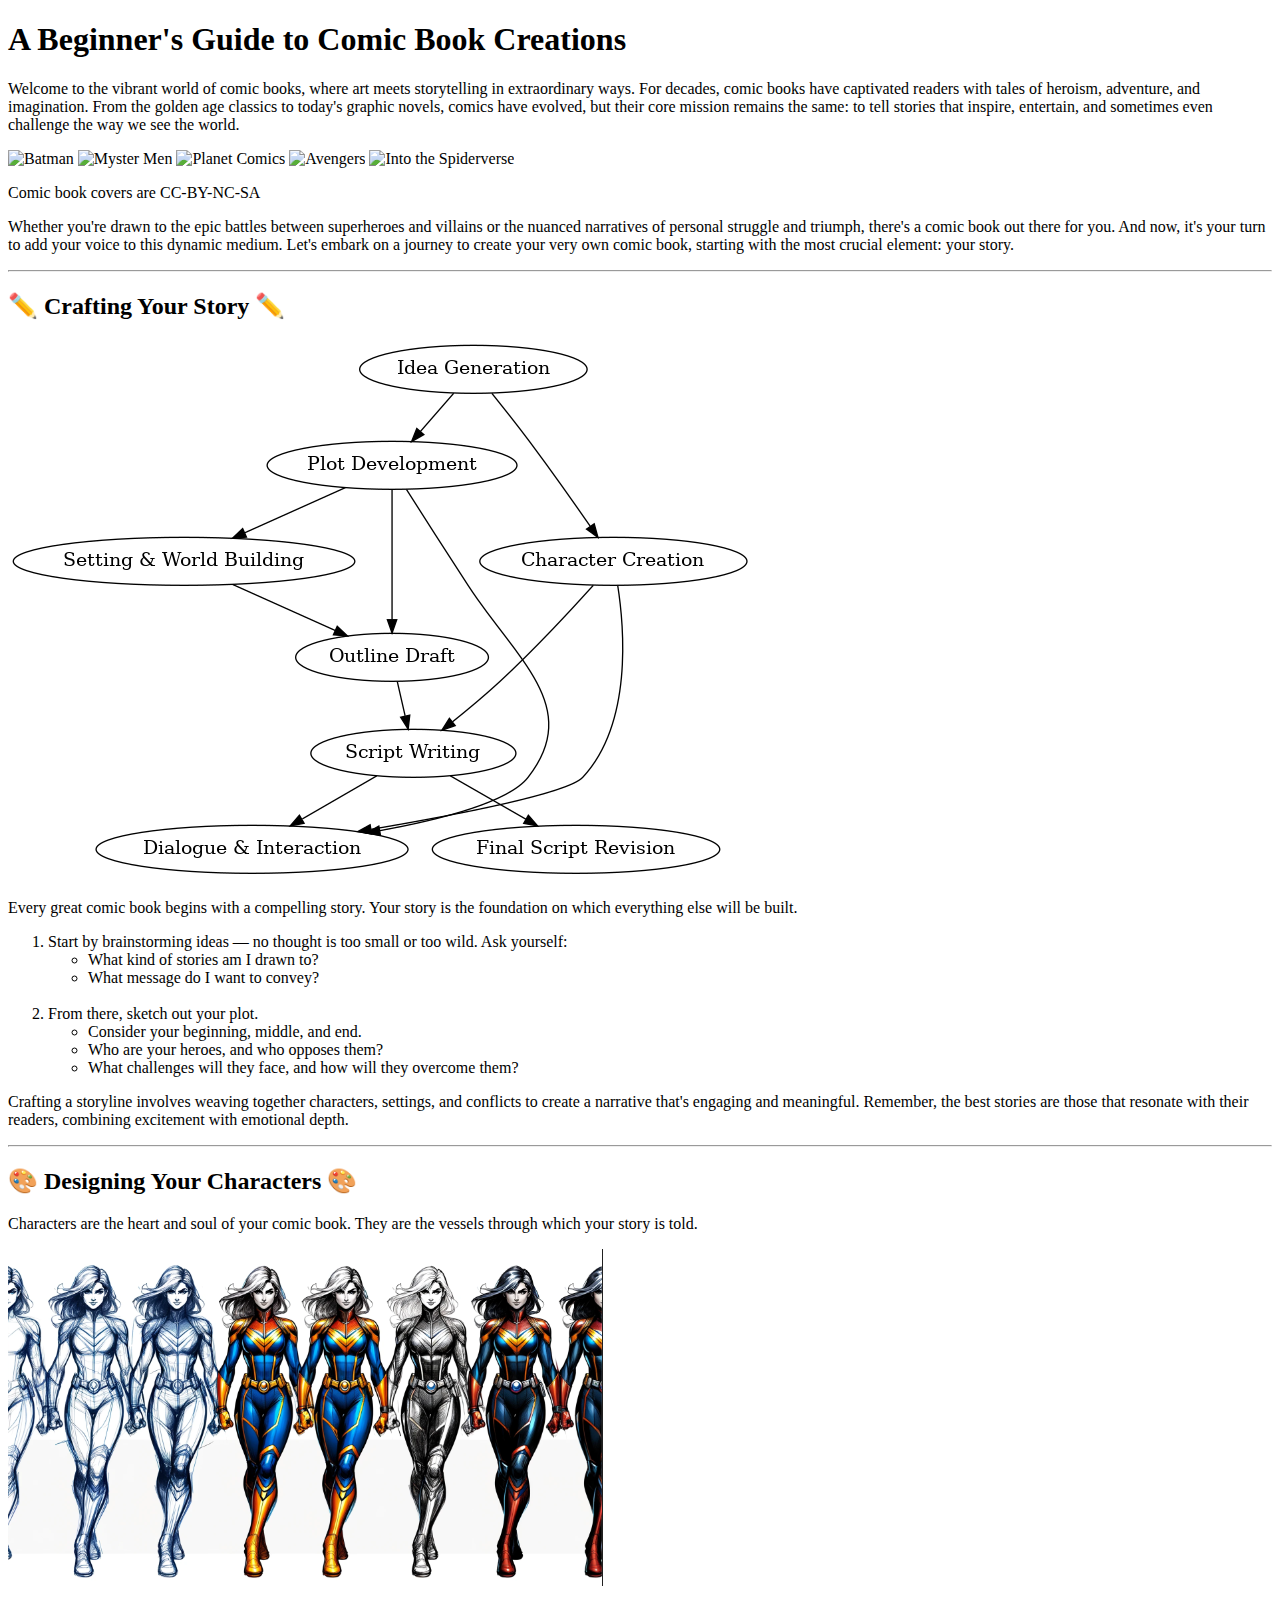
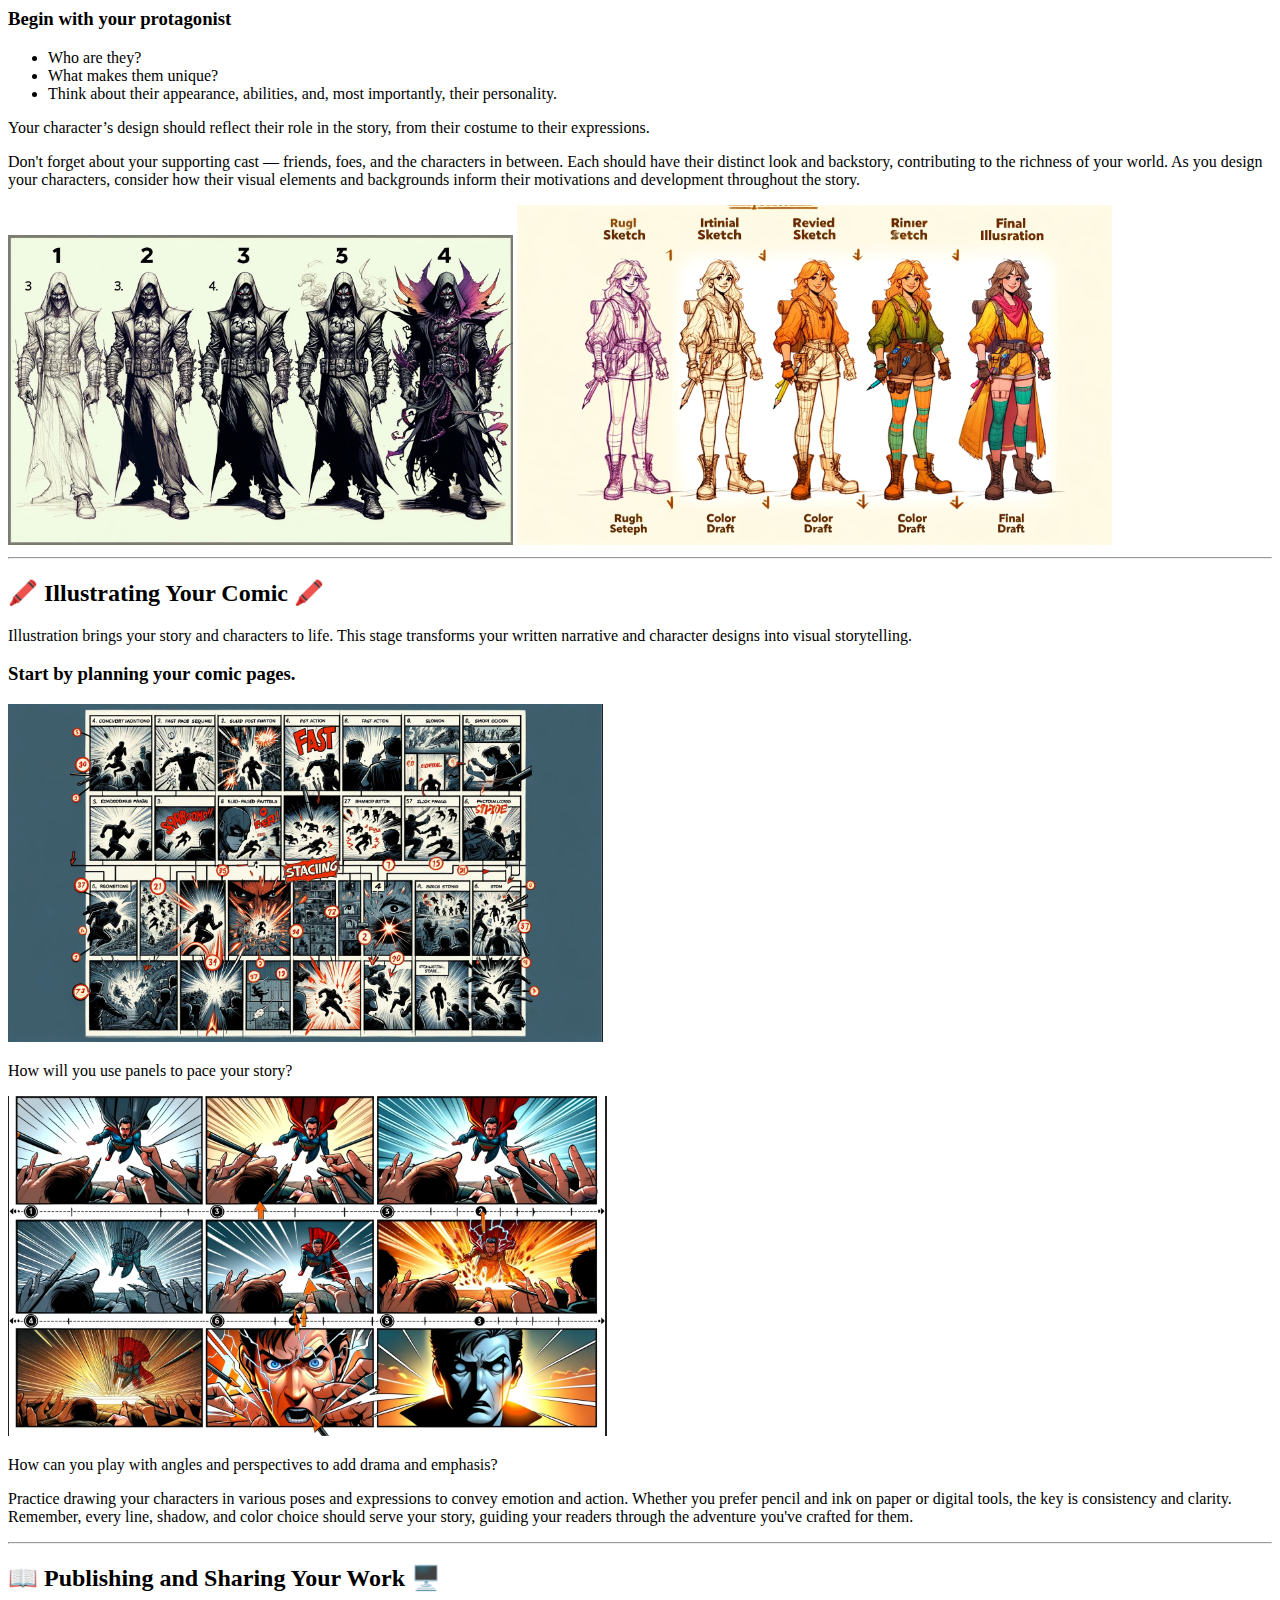
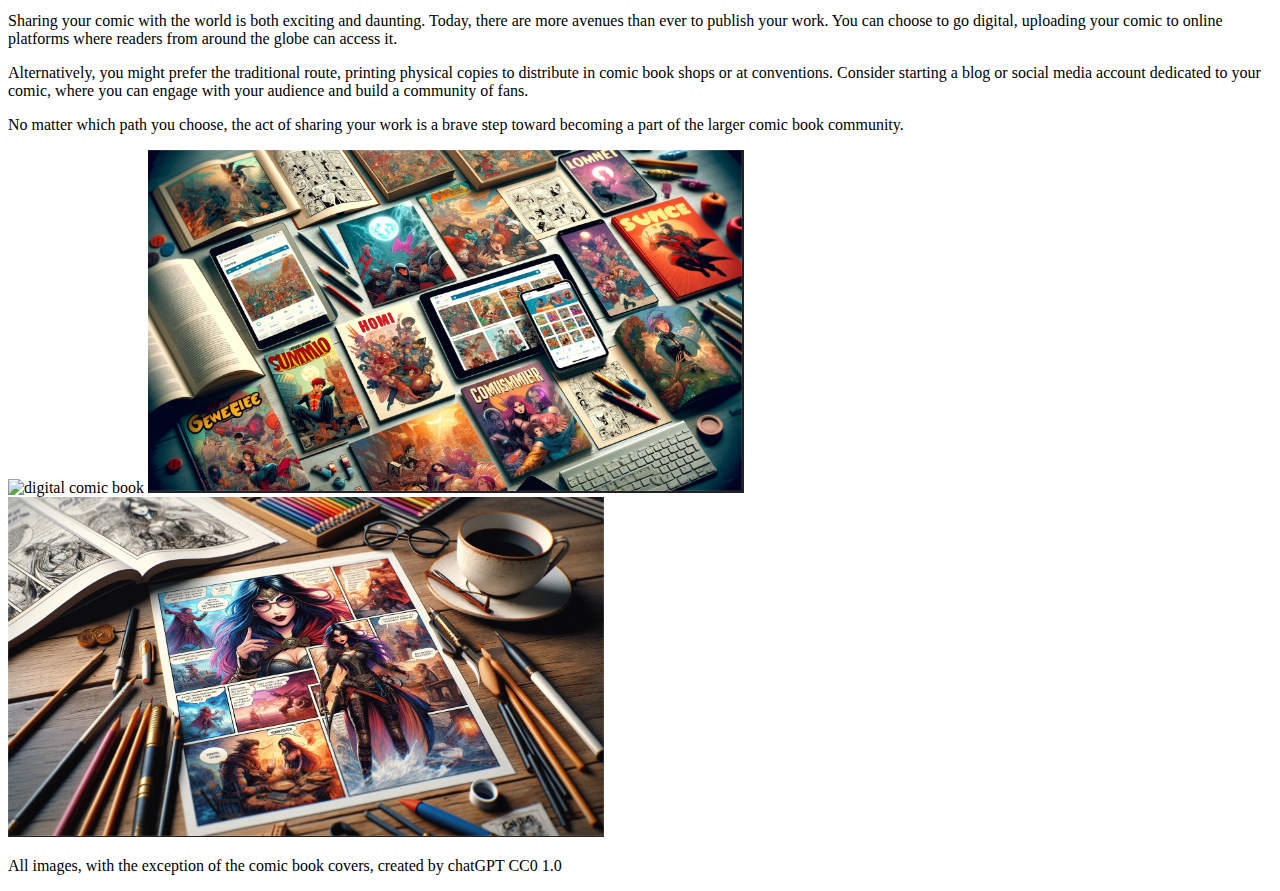
==== Lesson 14/index.html @ 8868686c "Create index.html" ====
<!DOCTYPE html>
<html>
  <head>
    <link rel="stylesheet" href="style.css">
  </head>
  <body>

    <!-- Title and Introduction -->
    <h1>A Beginner's Guide to Comic Book Creations</h1>

    <p>Welcome to the vibrant world of comic books, where art meets storytelling in extraordinary ways. For decades, comic books have captivated readers with tales of heroism, adventure, and imagination. From the golden age classics to today's graphic novels, comics have evolved, but their core mission remains the same: to tell stories that inspire, entertain, and sometimes even challenge the way we see the world.</p>

    <!-- image gallery of comic books through the years -->
    <div>
      <img src="Batman.jpg" alt="Batman">
      <img src="mystery-men.jpg" alt="Myster Men">
      <img src="planet-comics.jpg" alt="Planet Comics">
      <img src="Avengers.jpg" alt="Avengers">
      <img src="spider_man__into_the_spiderverse.jpg" alt="Into the Spiderverse">
    </div>

    <!-- image citation -->
    <p>Comic book covers are CC-BY-NC-SA</p>

    <p>Whether you're drawn to the epic battles between superheroes and villains or the nuanced narratives of personal struggle and triumph, there's a comic book out there for you. And now, it's your turn to add your voice to this dynamic medium. Let's embark on a journey to create your very own comic book, starting with the most crucial element: your story.</p>

    <hr>

    <!-- steps to craft the story -->
    <h2>✏️ Crafting Your Story ✏️</h2>

    <img src="storytelling_process.png" alt="storytelling process">

    <p>Every great comic book begins with a compelling story. Your story is the foundation on which everything else will be built.</p>


    <ol>
      <li>Start by brainstorming ideas — no thought is too small or too wild. Ask yourself:</li>
      <ul>
        <li>What kind of stories am I drawn to?</li>
        <li>What message do I want to convey?</li>
      </ul>
      <br>
      <li>From there, sketch out your plot.</li>
      <ul>
        <li>Consider your beginning, middle, and end.</li>
        <li>Who are your heroes, and who opposes them?</li>
        <li>What challenges will they face, and how will they overcome them?</li>
      </ul>
    </ol>

    <p>Crafting a storyline involves weaving together characters, settings, and conflicts to create a narrative that's engaging and meaningful. Remember, the best stories are those that resonate with their readers, combining excitement with emotional depth.</p>

    <hr>

    <!-- how to design the characters -->
    <h2>🎨 Designing Your Characters 🎨</h2>

    <p>Characters are the heart and soul of your comic book. They are the vessels through which your story is told.</p>

    <!-- container to control protagonist image and information layout -->
    <div>
      <!-- container for protagonist image -->
      <div>
        <img src="protagonist.png" alt="protagonist evolution">
      </div>
      <!-- container for protagoist info -->
      <div>
        <h3>Begin with your protagonist</h3>

        <ul>
          <li>Who are they?</li>
          <li>What makes them unique?</li>
          <li>Think about their appearance, abilities, and, most importantly, their personality.</li>
        </ul>

        <p>Your character’s design should reflect their role in the story, from their costume to their expressions.</p>
      </div>
    </div>


    <p>Don't forget about your supporting cast — friends, foes, and the characters in between. Each should have their distinct look and backstory, contributing to the richness of your world. As you design your characters, consider how their visual elements and backgrounds inform their motivations and development throughout the story.</p>

    <!-- container to control supporting cast image layout -->
    <div>
      <img src="foe.png" alt="Foe supporting cast">
      <img src="friend.png" alt="Friend supporting cast">
    </div>

    <hr>

    <!-- things to think about when illustrating the comic -->
    <h2>🖍️ Illustrating Your Comic 🖍️</h2>

    <p> Illustration brings your story and characters to life. This stage transforms your written narrative and character designs into visual storytelling.</p>

    <h3>Start by planning your comic pages.</h3>

    <!-- container to control planning images and content layout -->
    <div>
      <!-- container to control panel image and info -->
      <div>
        <img src="comic-panels.png" alt="comic book panels">
        <p>How will you use panels to pace your story?</p>
      </div>
      <!-- container to control perspective image and info -->
      <div>
        <img src="perspectives.png" alt="angle and perseptive example">
        <p>How can you play with angles and perspectives to add drama and emphasis?</p>
      </div>
    </div>

    <p>Practice drawing your characters in various poses and expressions to convey emotion and action. Whether you prefer pencil and ink on paper or digital tools, the key is consistency and clarity. Remember, every line, shadow, and color choice should serve your story, guiding your readers through the adventure you've crafted for them.</p>

    <hr>

    <!-- publishing information -->
    <h2>📖 Publishing and Sharing Your Work 🖥️</h2>

    <p>Sharing your comic with the world is both exciting and daunting. Today, there are more avenues than ever to publish your work. You can choose to go digital, uploading your comic to online platforms where readers from around the globe can access it.</p>
    <p>Alternatively, you might prefer the traditional route, printing physical copies to distribute in comic book shops or at conventions. Consider starting a blog or social media account dedicated to your comic, where you can engage with your audience and build a community of fans.</p>
    <p>No matter which path you choose, the act of sharing your work is a brave step toward becoming a part of the larger comic book community.</p>

    <!-- container to control different ways to publish image layout -->
    <div>
      <img src="digital-comic-book.png" alt="digital comic book">
      <img src="comic-book-display.png" alt="comic book display">
      <img src="printed-comic-book.png" alt="printed comic book">
    </div>


    <!-- container to control image citation layout -->
    <div>
      <p>All images, with the exception of the comic book covers, created by chatGPT CC0 1.0</p>
    </div>


  </body>
</html>
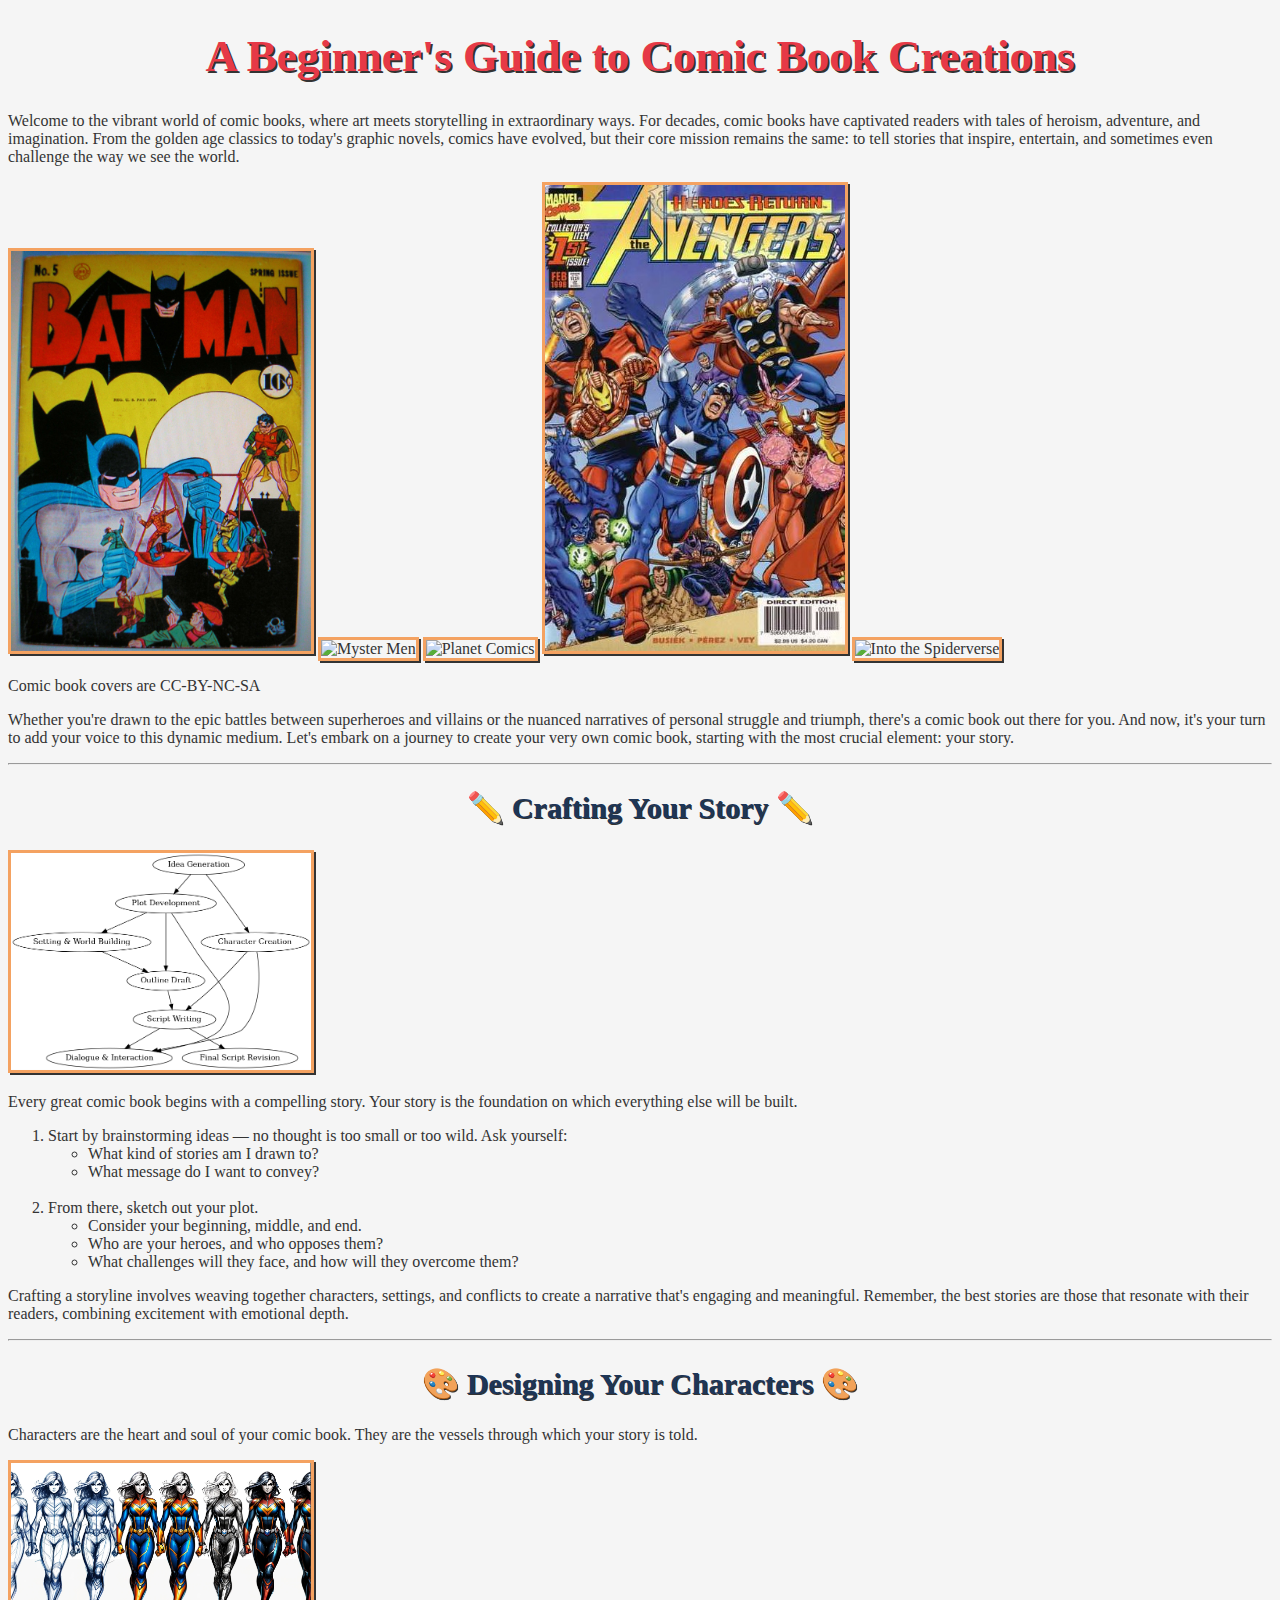
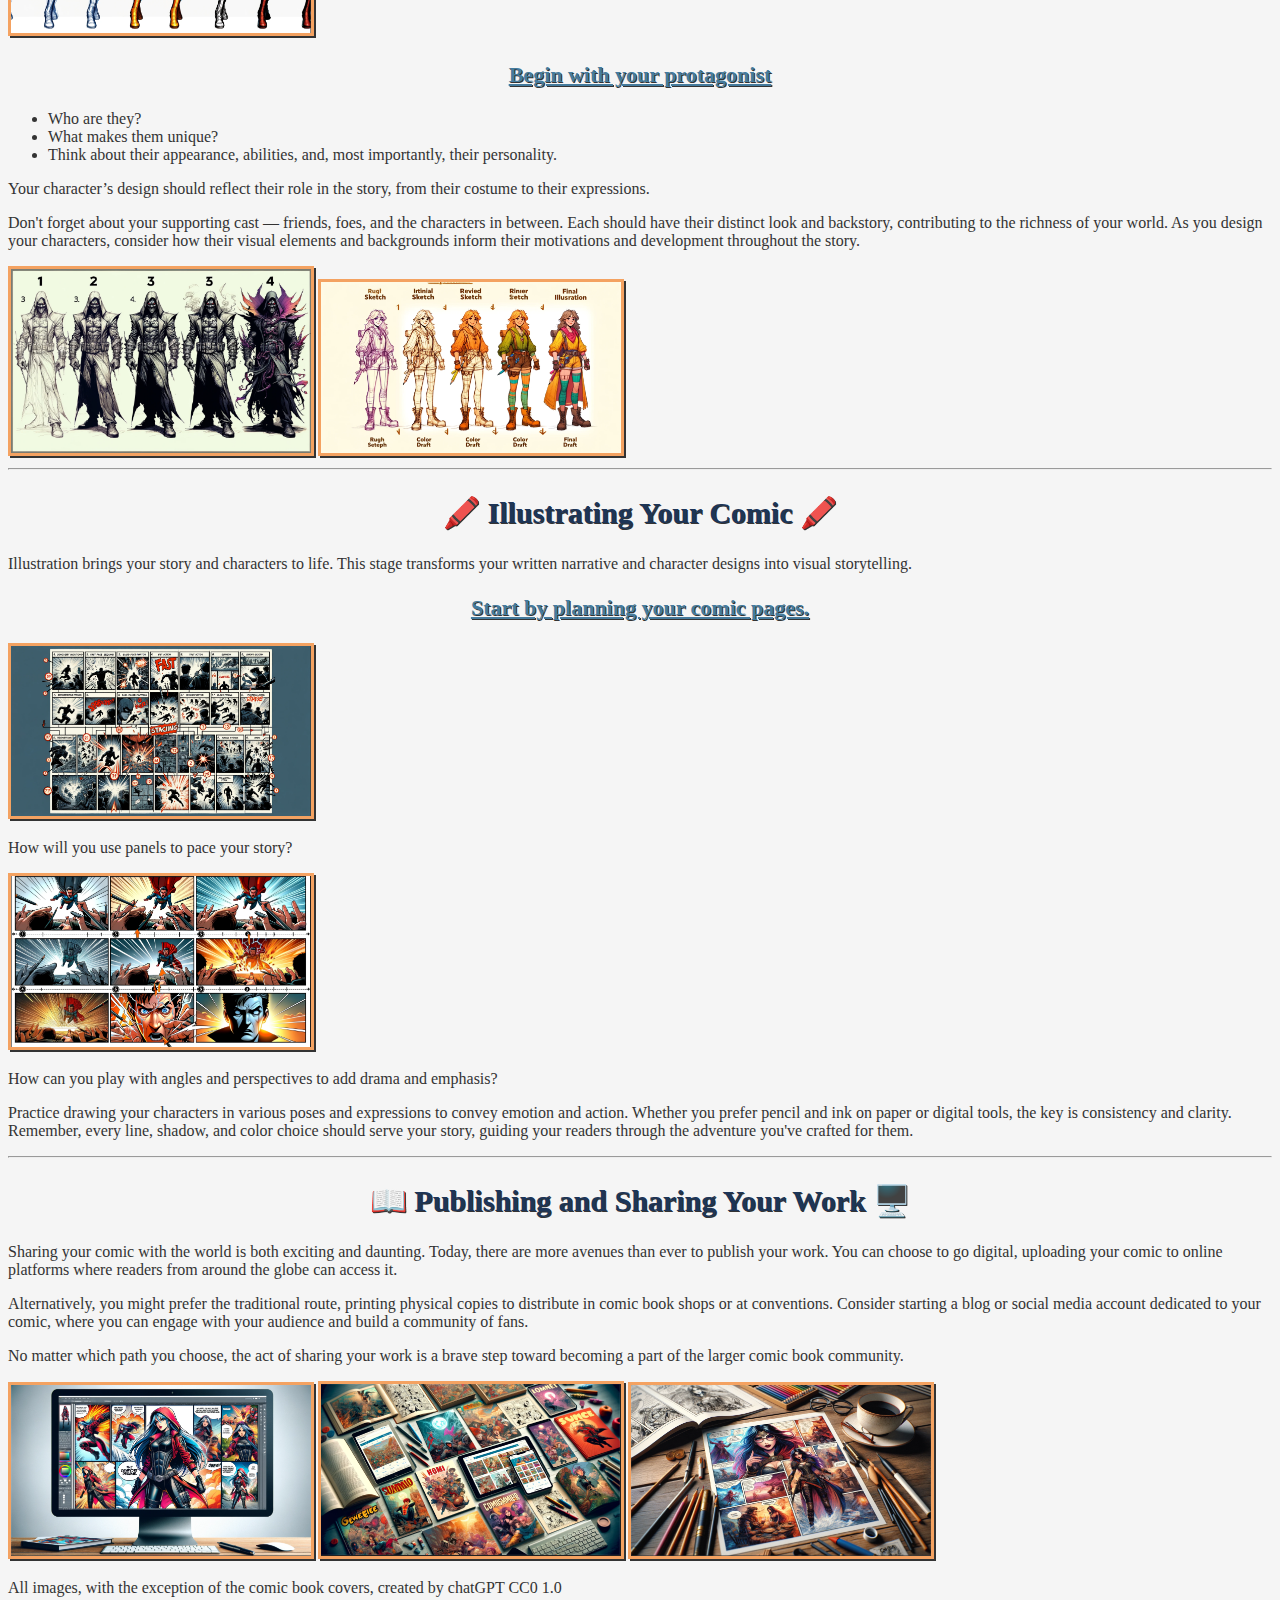
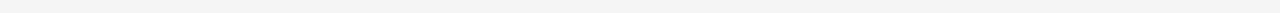
==== commit eb9f328e: "Update images 1" ====
--- a/Lesson 14/index.html
+++ b/Lesson 14/index.html
@@ -12,10 +12,10 @@
 
     <!-- image gallery of comic books through the years -->
     <div>
-      <img src="Batman.jpg" alt="Batman">
-      <img src="mystery-men.jpg" alt="Myster Men">
-      <img src="planet-comics.jpg" alt="Planet Comics">
-      <img src="Avengers.jpg" alt="Avengers">
+      <img src="Batman.jpeg" alt="Batman">
+      <img src="mystery-men.jpeg" alt="Myster Men">
+      <img src="planets-comics.jpeg" alt="Planet Comics">
+      <img src="Avengers.jpeg" alt="Avengers">
       <img src="spider_man__into_the_spiderverse.jpg" alt="Into the Spiderverse">
     </div>
 
--- a/Lesson 14/style.css
+++ b/Lesson 14/style.css
@@ -0,0 +1,199 @@
+/* ADD RULES BELOW TO STYLE LAYOUT */
+
+/* layout for comic book cover image gallery */
+
+
+
+/* comic book cover image style */
+
+
+
+/* comic book citation style */
+
+
+
+/* storytelling flowchart image style */
+
+
+
+/* layout style for protagonist image and information*/
+
+
+
+/* protagonist image style */
+
+
+
+/* layout style for supporting cast images */
+
+
+/* supporting cast image style */
+
+
+
+/* layout for planning comic pages images and information */
+
+
+/* layout for image and information within planning container */
+
+
+
+/* comic panels image style */
+
+
+
+/* perspective image style */
+
+
+
+/* layout style for publishing option images */
+
+
+
+
+/* layout style for image citation */
+
+
+
+/* style for paragraph in image citation container */
+
+
+
+/* DO NOT EDIT CODE BELOW */
+
+/* body style */
+body {
+  background: #F5F5F5;
+  color:#333333;
+  font-family: Verdana;
+}
+
+/* title and subtitle styles */
+h1 {
+  text-align: center;
+  color: #E63946;
+  text-shadow: #333333 2px 2px;
+  font-size: 45px;
+}
+
+h2 {
+  text-align: center;
+  color: #1D3557;
+  text-shadow: #333333 1px 1px;
+  font-size: 30px;
+}
+
+h3 {
+  text-align: center;
+  color: #457B9D;
+  text-shadow: #333333 1px 1px;
+  font-size: 22px;
+  text-decoration: underline;
+}
+
+/* general image style  */
+img {
+  width: 300px;
+  border-style: solid;
+  border-color: #F4A261;
+  box-shadow: 2px 2px;
+}/* ADD RULES BELOW TO STYLE LAYOUT */
+
+/* layout for comic book cover image gallery */
+
+
+
+/* comic book cover image style */
+
+
+
+/* comic book citation style */
+
+
+
+/* storytelling flowchart image style */
+
+
+
+/* layout style for protagonist image and information*/
+
+
+
+/* protagonist image style */
+
+
+
+/* layout style for supporting cast images */
+
+
+/* supporting cast image style */
+
+
+
+/* layout for planning comic pages images and information */
+
+
+/* layout for image and information within planning container */
+
+
+
+/* comic panels image style */
+
+
+
+/* perspective image style */
+
+
+
+/* layout style for publishing option images */
+
+
+
+
+/* layout style for image citation */
+
+
+
+/* style for paragraph in image citation container */
+
+
+
+/* DO NOT EDIT CODE BELOW */
+
+/* body style */
+body {
+  background: #F5F5F5;
+  color:#333333;
+  font-family: Verdana;
+}
+
+/* title and subtitle styles */
+h1 {
+  text-align: center;
+  color: #E63946;
+  text-shadow: #333333 2px 2px;
+  font-size: 45px;
+}
+
+h2 {
+  text-align: center;
+  color: #1D3557;
+  text-shadow: #333333 1px 1px;
+  font-size: 30px;
+}
+
+h3 {
+  text-align: center;
+  color: #457B9D;
+  text-shadow: #333333 1px 1px;
+  font-size: 22px;
+  text-decoration: underline;
+}
+
+/* general image style  */
+img {
+  width: 300px;
+  border-style: solid;
+  border-color: #F4A261;
+  box-shadow: 2px 2px;
+}
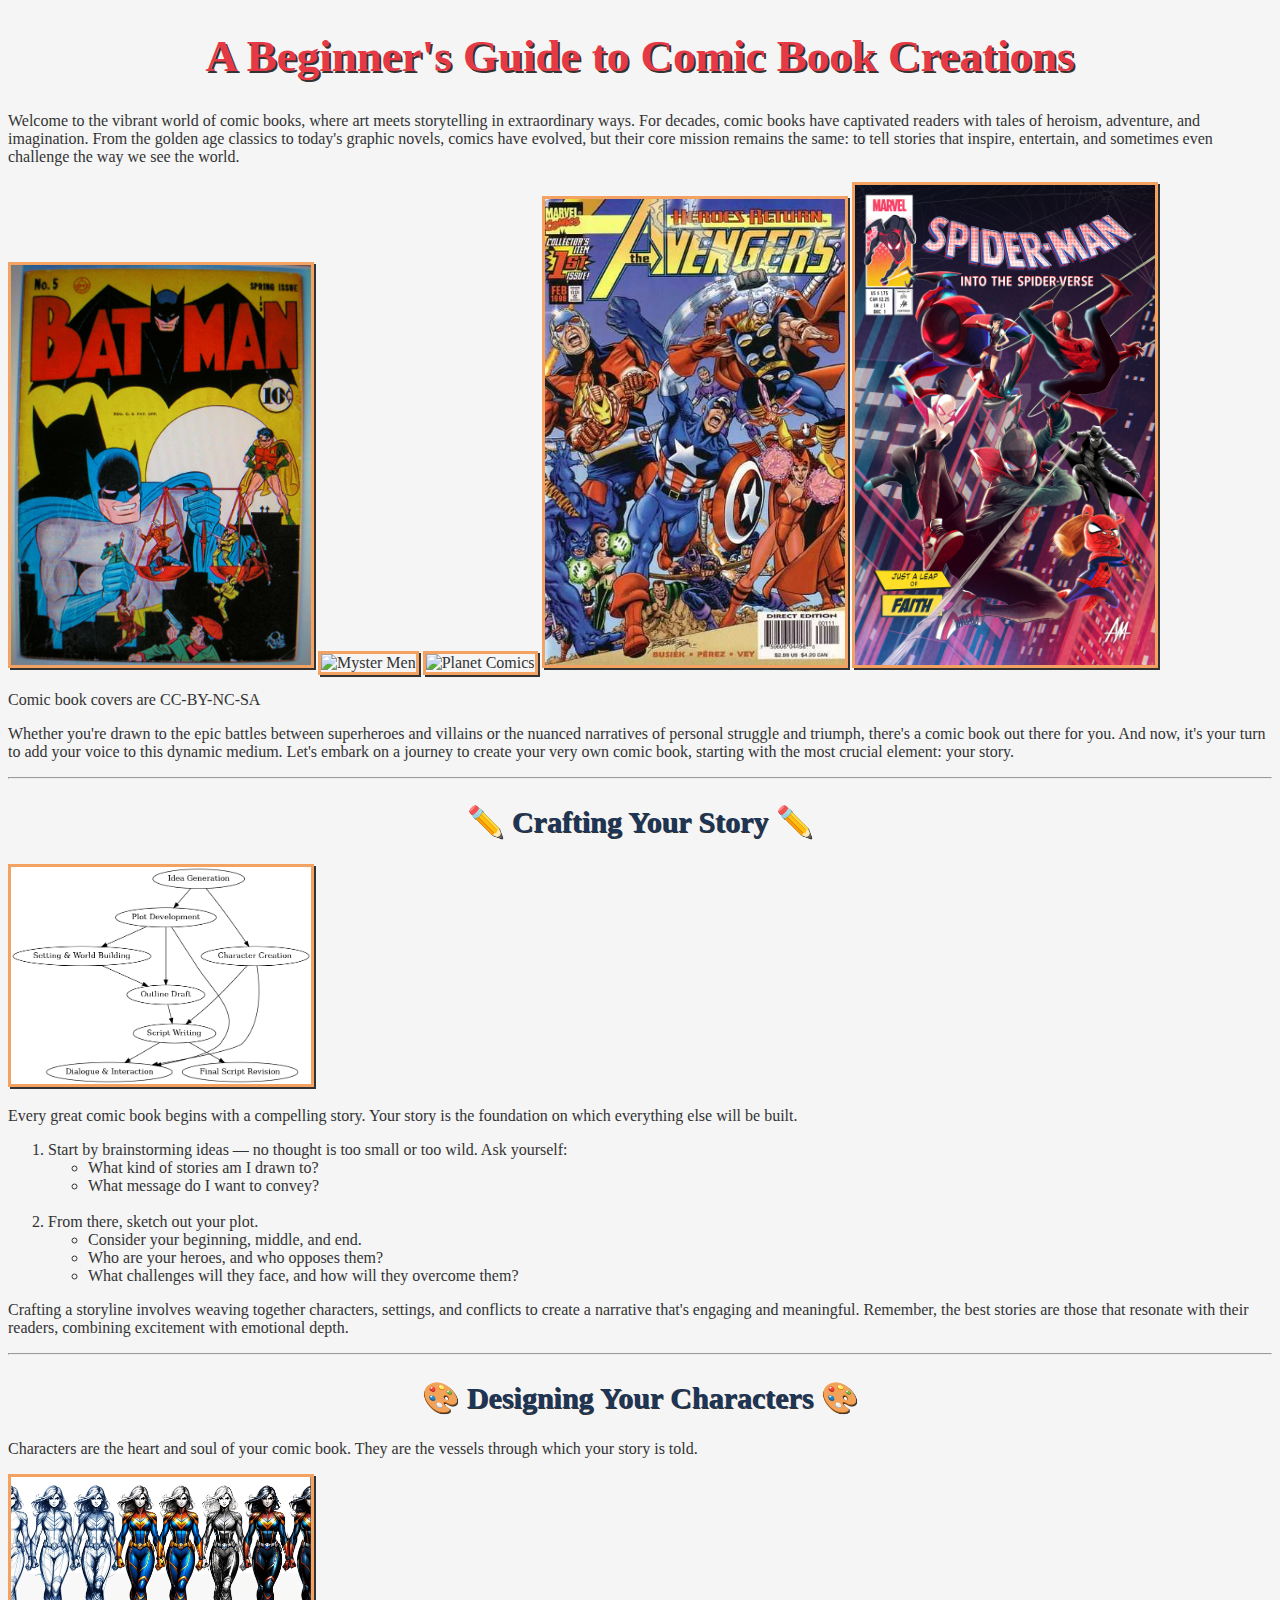
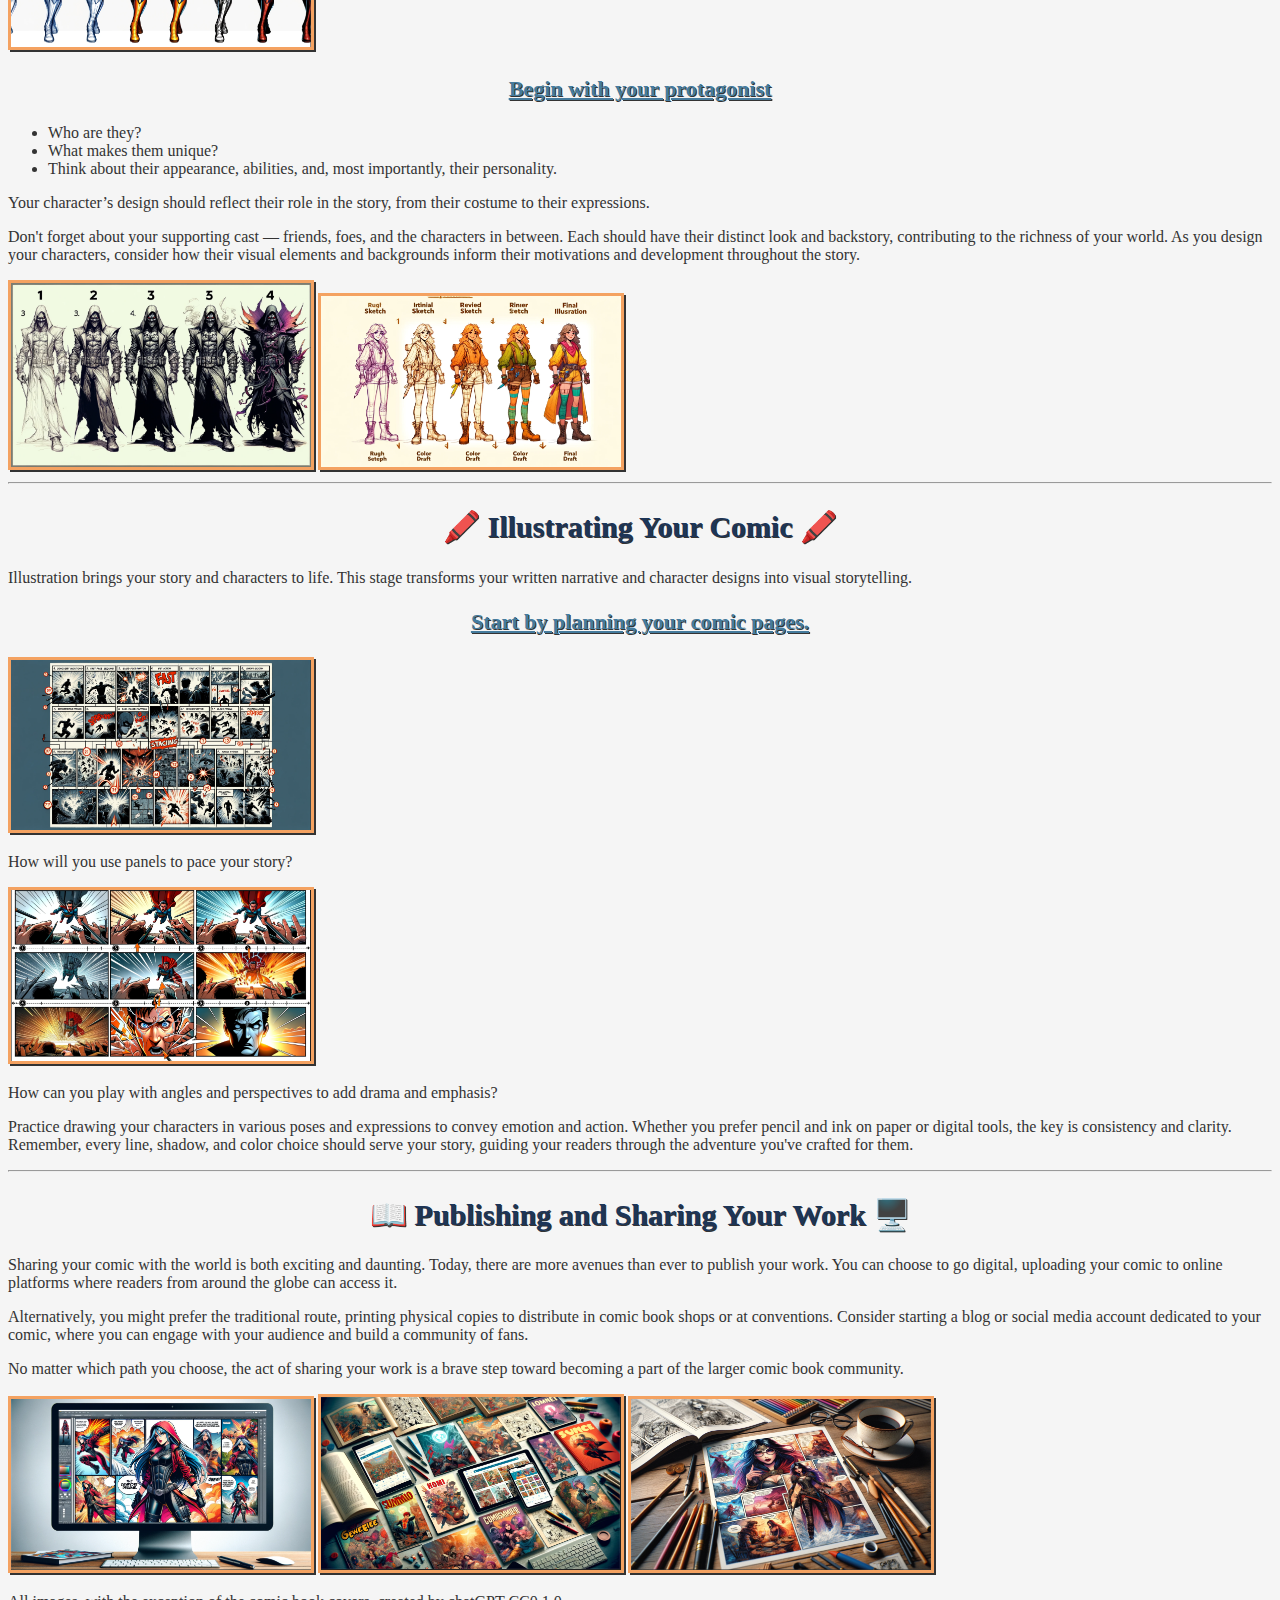
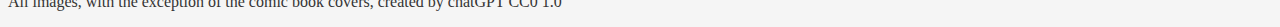
==== commit 9a77994d: "Update index.html" ====
--- a/Lesson 14/index.html
+++ b/Lesson 14/index.html
@@ -16,7 +16,7 @@
       <img src="mystery-men.jpeg" alt="Myster Men">
       <img src="planets-comics.jpeg" alt="Planet Comics">
       <img src="Avengers.jpeg" alt="Avengers">
-      <img src="spider_man__into_the_spiderverse.jpg" alt="Into the Spiderverse">
+      <img src="spider_man__into_the_spiderverse.jpeg" alt="Into the Spiderverse">
     </div>
 
     <!-- image citation -->
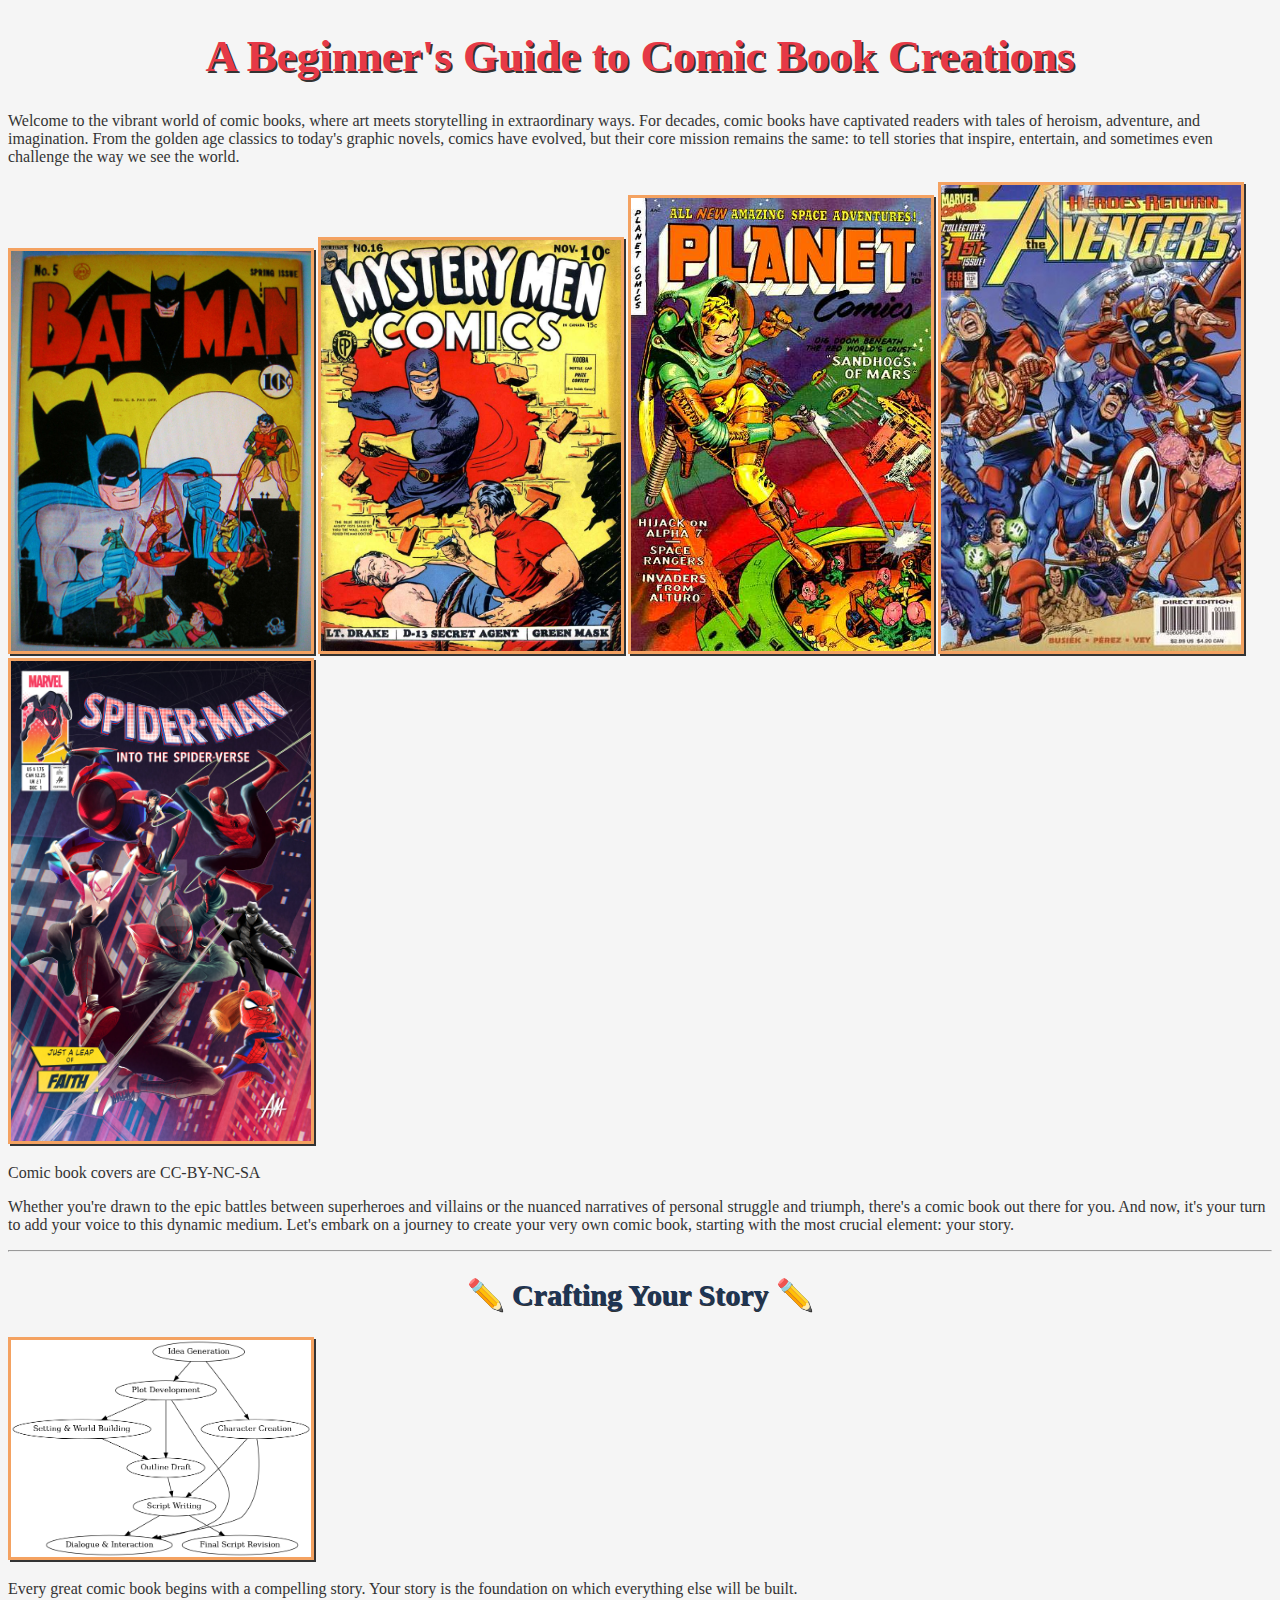
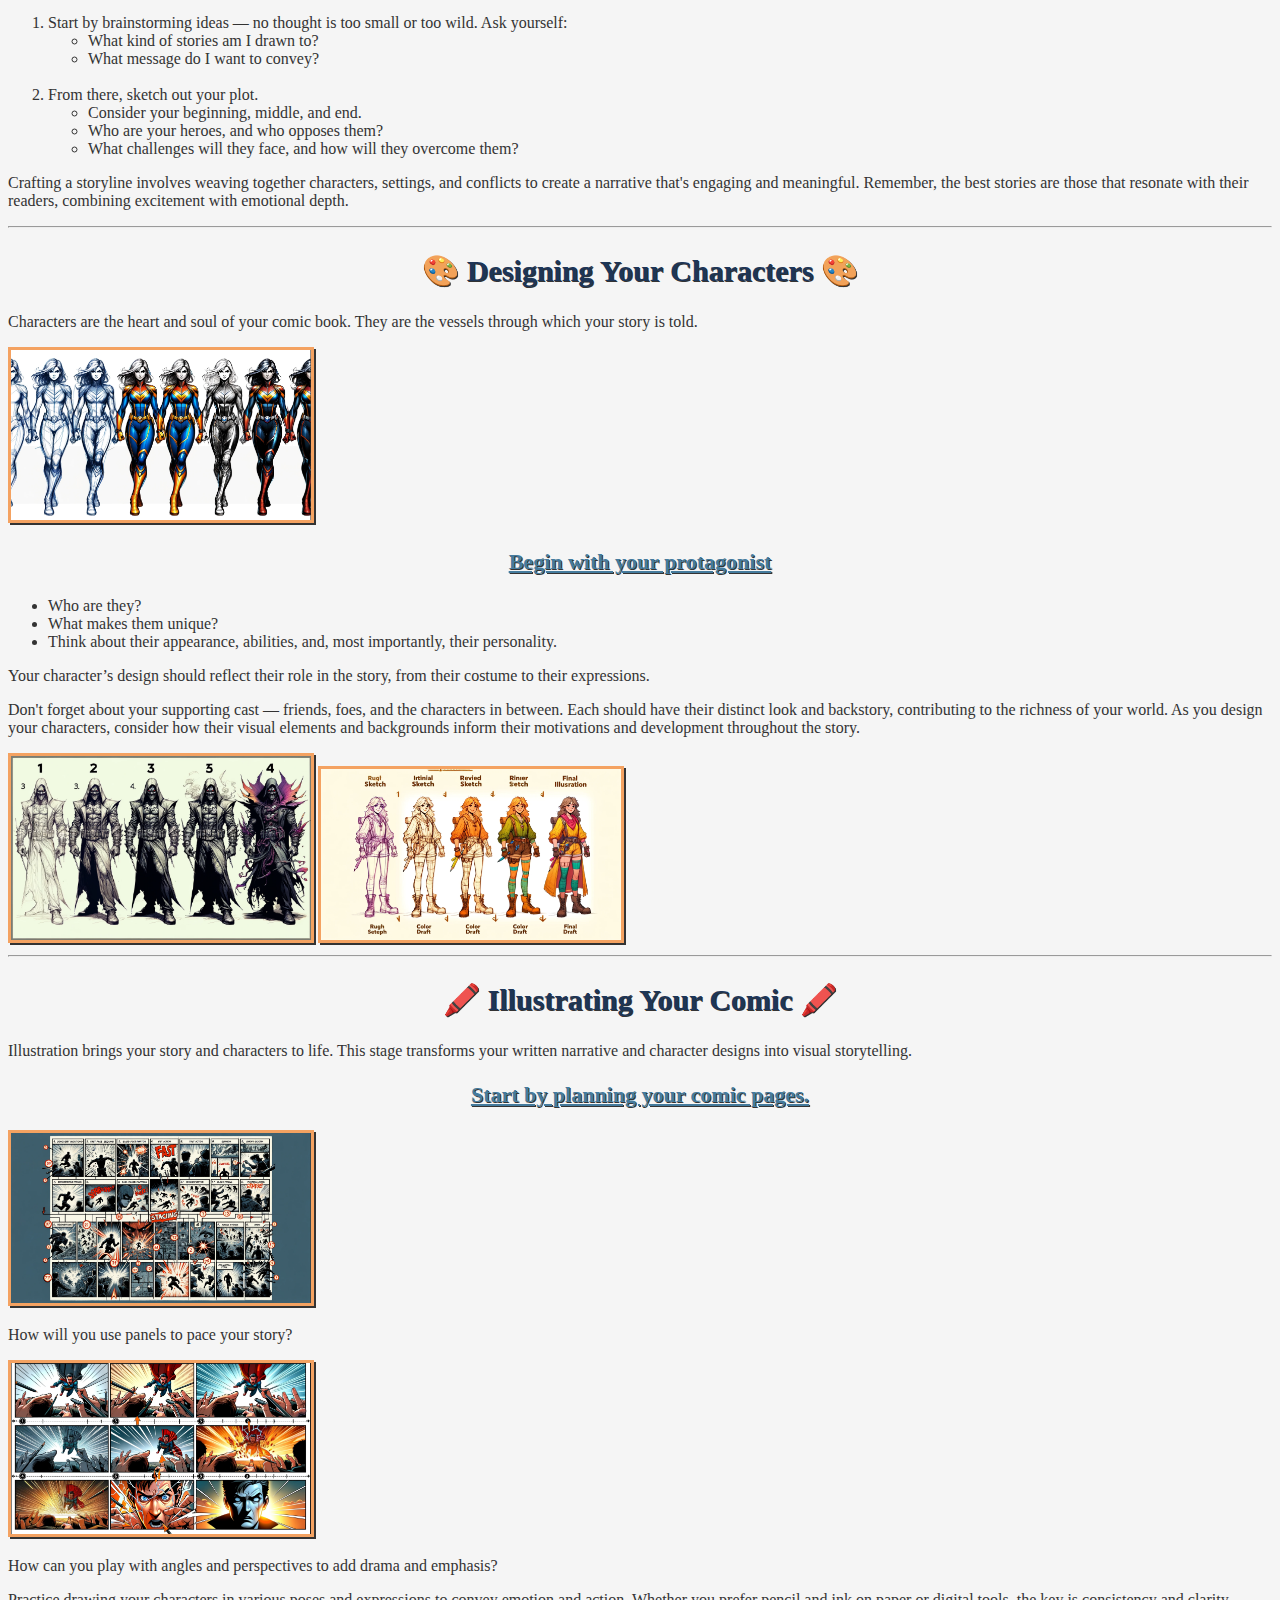
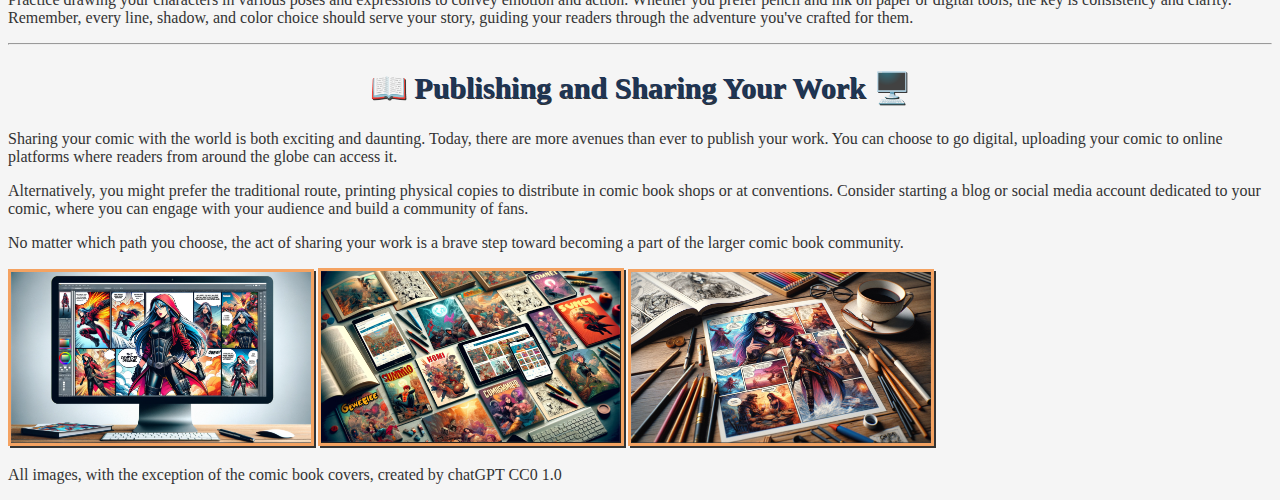
==== commit c82237f0: "Update index.html 2" ====
--- a/Lesson 14/index.html
+++ b/Lesson 14/index.html
@@ -13,8 +13,8 @@
     <!-- image gallery of comic books through the years -->
     <div>
       <img src="Batman.jpeg" alt="Batman">
-      <img src="mystery-men.jpeg" alt="Myster Men">
-      <img src="planets-comics.jpeg" alt="Planet Comics">
+      <img src="mystery-man.jpeg" alt="Myster Men">
+      <img src="planet-comics.jpeg" alt="Planet Comics">
       <img src="Avengers.jpeg" alt="Avengers">
       <img src="spider_man__into_the_spiderverse.jpeg" alt="Into the Spiderverse">
     </div>
